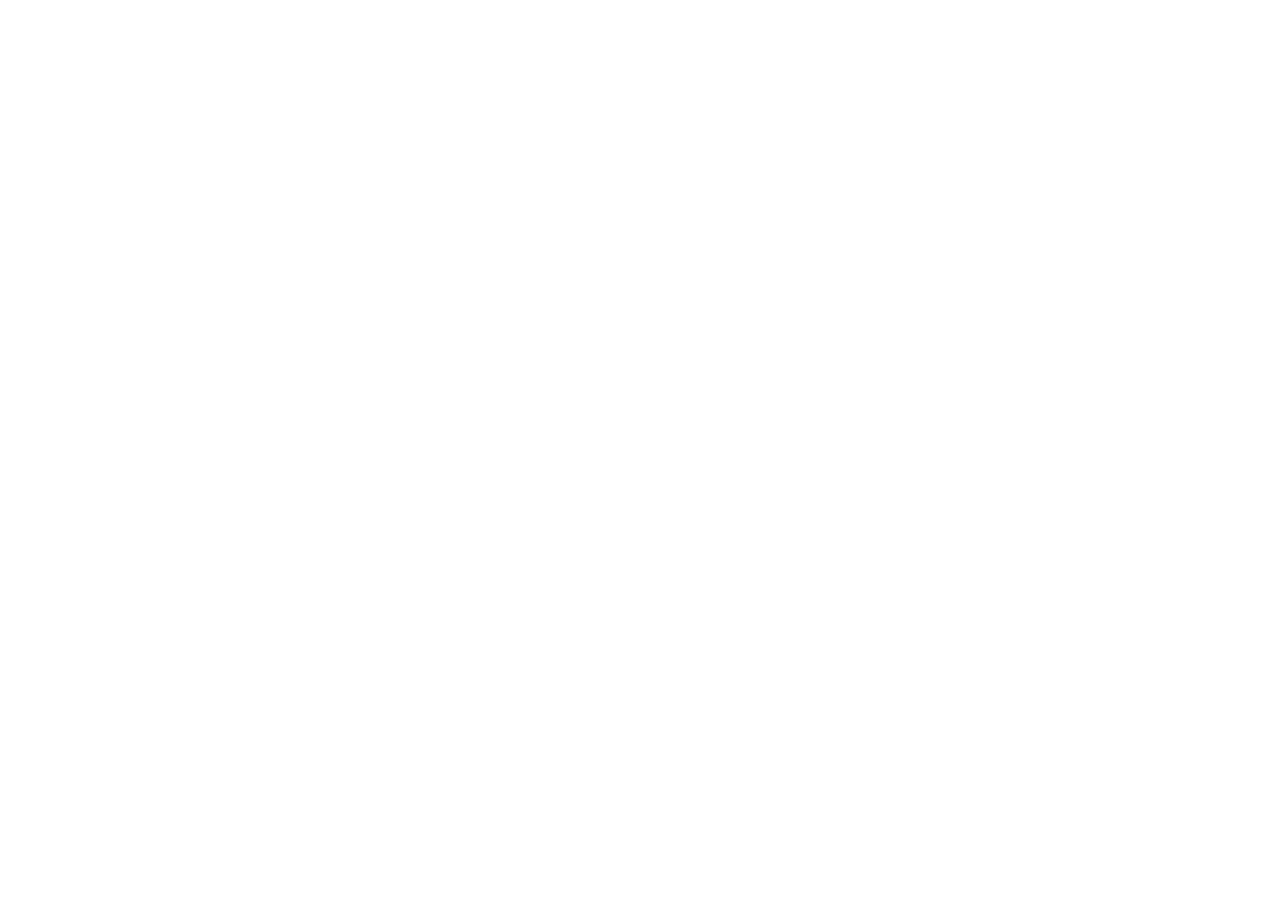
==== src/index.html @ 52592239 "Initial commit" ====
<!DOCTYPE html>
<html lang="es">

<head>
  <meta charset="UTF-8">
  <meta http-equiv="X-UA-Compatible" content="IE=edge">
  <meta name="viewport" content="width=device-width, initial-scale=1.0">
  <title>Document</title>
  <link rel="stylesheet" href="./index.css">
  <script type="module" src="./index.js"></script>
</head>

<body>

</body>

</html>
---- src/index.css ----

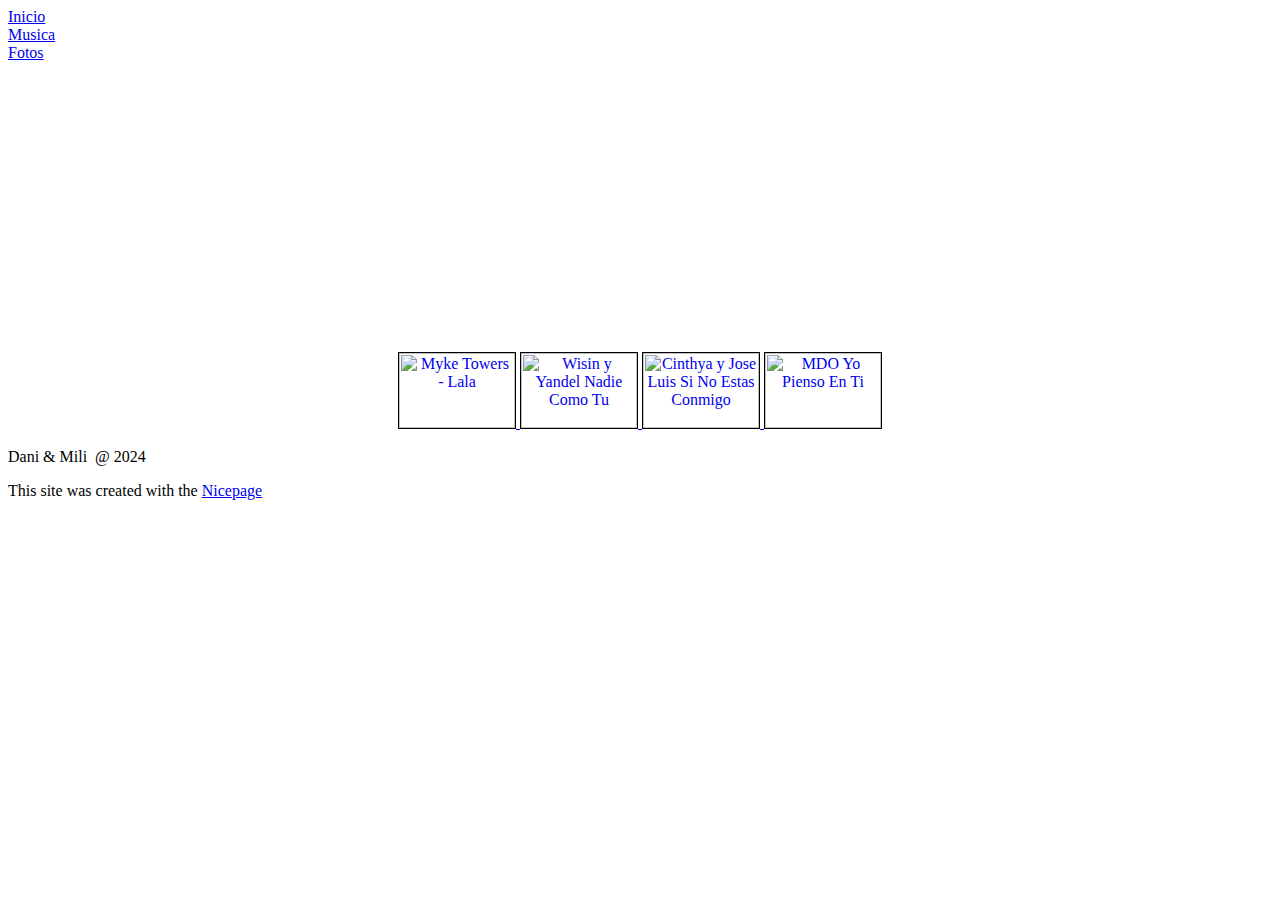
==== commit 7006d313: "Update index.html" ====
--- a/src/index.html
+++ b/src/index.html
@@ -1,17 +1,97 @@
 <!DOCTYPE html>
-<html lang="es">
-
-<head>
-  <meta charset="UTF-8">
-  <meta http-equiv="X-UA-Compatible" content="IE=edge">
-  <meta name="viewport" content="width=device-width, initial-scale=1.0">
-  <title>Document</title>
-  <link rel="stylesheet" href="./index.css">
-  <script type="module" src="./index.js"></script>
-</head>
-
-<body>
-
-</body>
-
-</html>
+<html style="font-size: 16px;" lang="es"><head>
+    <meta name="viewport" content="width=device-width, initial-scale=1.0">
+    <meta charset="utf-8">
+    <meta name="keywords" content="KARLA GIL">
+    <meta name="description" content="">
+    <title>musica</title>
+    <link rel="stylesheet" href="nicepage.css" media="screen">
+<link rel="stylesheet" href="musica.css" media="screen">
+    <script class="u-script" type="text/javascript" src="jquery.js" defer=""></script>
+    <script class="u-script" type="text/javascript" src="nicepage.js" defer=""></script>
+    <meta name="generator" content="Nicepage 6.8.7, nicepage.com">
+    
+    <link id="u-theme-google-font" rel="stylesheet" href="https://fonts.googleapis.com/css?family=Roboto:100,100i,300,300i,400,400i,500,500i,700,700i,900,900i|Open+Sans:300,300i,400,400i,500,500i,600,600i,700,700i,800,800i">
+    
+    
+    
+    <script type="application/ld+json">{
+		"@context": "http://schema.org",
+		"@type": "Organization",
+		"name": "karla"
+}</script>
+    <meta name="theme-color" content="#478ac9">
+    <meta property="og:title" content="musica">
+    <meta property="og:type" content="website">
+  <meta data-intl-tel-input-cdn-path="intlTelInput/"></head>
+  <body data-path-to-root="./" data-include-products="false" class="u-body u-xl-mode" data-lang="es"><header class="u-black u-clearfix u-header u-header" id="sec-d45c"><div class="u-clearfix u-sheet u-sheet-1"></div></header>
+    <section class="u-black u-clearfix u-section-1" id="sec-6ed1">
+      <div class="u-clearfix u-sheet u-sheet-1">
+        <div class="u-align-center u-list u-list-1">
+          <div class="u-repeater u-repeater-1">
+            <div class="u-container-style u-list-item u-repeater-item">
+              <div class="u-container-layout u-similar-container u-container-layout-1">
+                <a href="inicio.html" class="u-align-right u-btn u-btn-round u-button-style u-custom-color-1 u-custom-item u-hover-custom-color-2 u-radius u-text-hover-black u-btn-1">Inicio </a>
+              </div>
+            </div>
+            <div class="u-container-style u-list-item u-repeater-item">
+              <div class="u-container-layout u-similar-container u-container-layout-2">
+                <a href="#" class="u-align-right u-btn u-btn-round u-button-style u-custom-color-1 u-custom-item u-hover-custom-color-2 u-radius u-text-hover-black u-btn-2">Musica </a>
+              </div>
+            </div>
+            <div class="u-container-style u-list-item u-repeater-item">
+              <div class="u-container-layout u-similar-container u-container-layout-3">
+                <a href="#" class="u-align-right u-btn u-btn-round u-button-style u-custom-color-1 u-custom-item u-hover-custom-color-2 u-radius u-text-body-alt-color u-text-hover-black u-btn-3">Fotos </a>
+              </div>
+            </div>
+          </div>
+        </div>
+        <div class="u-container-style u-custom-color-1 u-expanded-width-xs u-group u-opacity u-opacity-15 u-radius u-shape-round u-group-1">
+          <div class="u-container-layout u-container-layout-4">
+            <div class="custom-expanded u-align-center u-clearfix u-custom-html u-preserve-proportions video u-custom-html-1">
+              <div class="contenedor">
+                <p></p>
+                <iframe width="100%" height="270" id="Player" frameborder="0" marginheight="0" marginwidth="0" scrolling="no" name="Player" src="https://www.youtube.com/embed/BVdngsy95mY?si=oZ1fVTHY_eYW41kL?&amp;autoplay=1">Your browser does not support iframes!</iframe>
+              </div>
+            </div>
+            <div class="u-container-style u-expanded-width u-group u-opacity u-opacity-0 u-palette-1-base u-radius u-shape-round u-group-2">
+              <div class="u-container-layout u-container-layout-5">
+                <div class="u-clearfix u-custom-html u-expanded-width-xs u-custom-html-2">
+                  <style></style>
+                  <center>
+                    <a href="https://www.youtube.com/embed/BVdngsy95mY?si=oZ1fVTHY_eYW41kL&amp;autoplay=1" target="Player">
+                      <img style="border: 1px solid #000;" width="116" height="75" src="https://i.ibb.co/KKrWY25/lala.png" title="Myke Towers - Lala">
+                    </a>
+                    <a href="https://www.youtube.com/embed/nd6T5gemey4?si=85oFUppyWKTcd6-P&amp;autoplay=1&amp;controls=0" target="Player">
+                      <img style="border: 1px solid #000;" width="116" height="75" src="https://i.ibb.co/stnKw40/wisin-yandel.png" title="Wisin y Yandel Nadie Como Tu">
+                    </a>
+                    <a href="https://www.youtube.com/embed/NQHHjipTX2w?si=e_JYATzOYG7ifpmA&amp;autoplay=1&amp;controls=0" target="Player">
+                      <img style="border: 1px solid #000;" width="116" height="75" src="https://i.ibb.co/X7XPJG1/cinthya-joseluis.png" title="Cinthya y Jose Luis Si No Estas Conmigo">
+                    </a>
+                    <a href="https://www.youtube.com/embed/v4paDVXN6ZE?si=K2ISXPne1sdcGhJX&amp;autoplay=1&amp;controls=0" target="Player">
+                      <img style="border: 1px solid #000;" width="116" height="75" src="https://i.ibb.co/YkF47Zg/mdo-yo-pienso-en-ti.jpg" title="MDO Yo Pienso En Ti">
+                    </a>
+                  </center>
+                </div>
+              </div>
+            </div>
+          </div>
+        </div>
+      </div>
+    </section>
+    
+    
+    
+    <footer class="u-align-center u-clearfix u-footer u-gradient u-footer" id="sec-1d0e"><div class="u-clearfix u-sheet u-valign-middle u-sheet-1">
+        <p class="u-small-text u-text u-text-variant u-text-white u-text-1">Dani &amp; Mili&nbsp; @ 2024</p>
+      </div></footer>
+    <section class="u-backlink u-clearfix u-grey-80">
+      <p class="u-text">
+        <span>This site was created with the </span>
+        <a class="u-link" href="https://nicepage.com/" target="_blank" rel="nofollow">
+          <span>Nicepage</span>
+        </a>
+      </p>
+    </section>
+  
+</body></html>
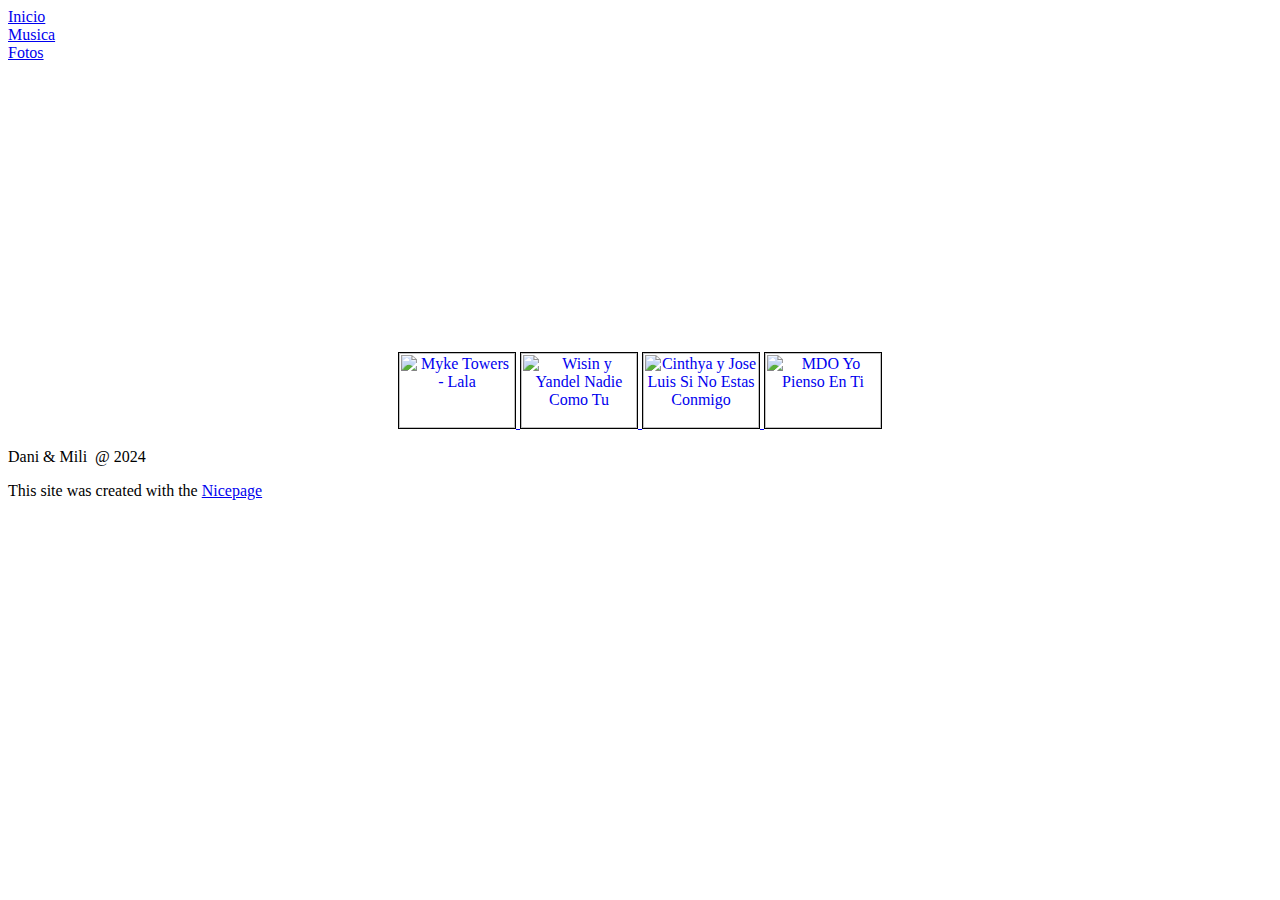
==== commit 42c94b5e: "Update index.html" ====
--- a/src/index.html
+++ b/src/index.html
@@ -5,10 +5,10 @@
     <meta name="keywords" content="KARLA GIL">
     <meta name="description" content="">
     <title>musica</title>
-    <link rel="stylesheet" href="nicepage.css" media="screen">
-<link rel="stylesheet" href="musica.css" media="screen">
-    <script class="u-script" type="text/javascript" src="jquery.js" defer=""></script>
-    <script class="u-script" type="text/javascript" src="nicepage.js" defer=""></script>
+    <link rel="stylesheet" href="https://compartime.github.io/re/src/nicepage.css" media="screen">
+<link rel="stylesheet" href="https://compartime.github.io/re/src/musica.css" media="screen">
+    <script class="u-script" type="text/javascript" src="https://compartime.github.io/re/src/jquery.js" defer=""></script>
+    <script class="u-script" type="text/javascript" src="https://compartime.github.io/re/src/nicepage.js" defer=""></script>
     <meta name="generator" content="Nicepage 6.8.7, nicepage.com">
     
     <link id="u-theme-google-font" rel="stylesheet" href="https://fonts.googleapis.com/css?family=Roboto:100,100i,300,300i,400,400i,500,500i,700,700i,900,900i|Open+Sans:300,300i,400,400i,500,500i,600,600i,700,700i,800,800i">
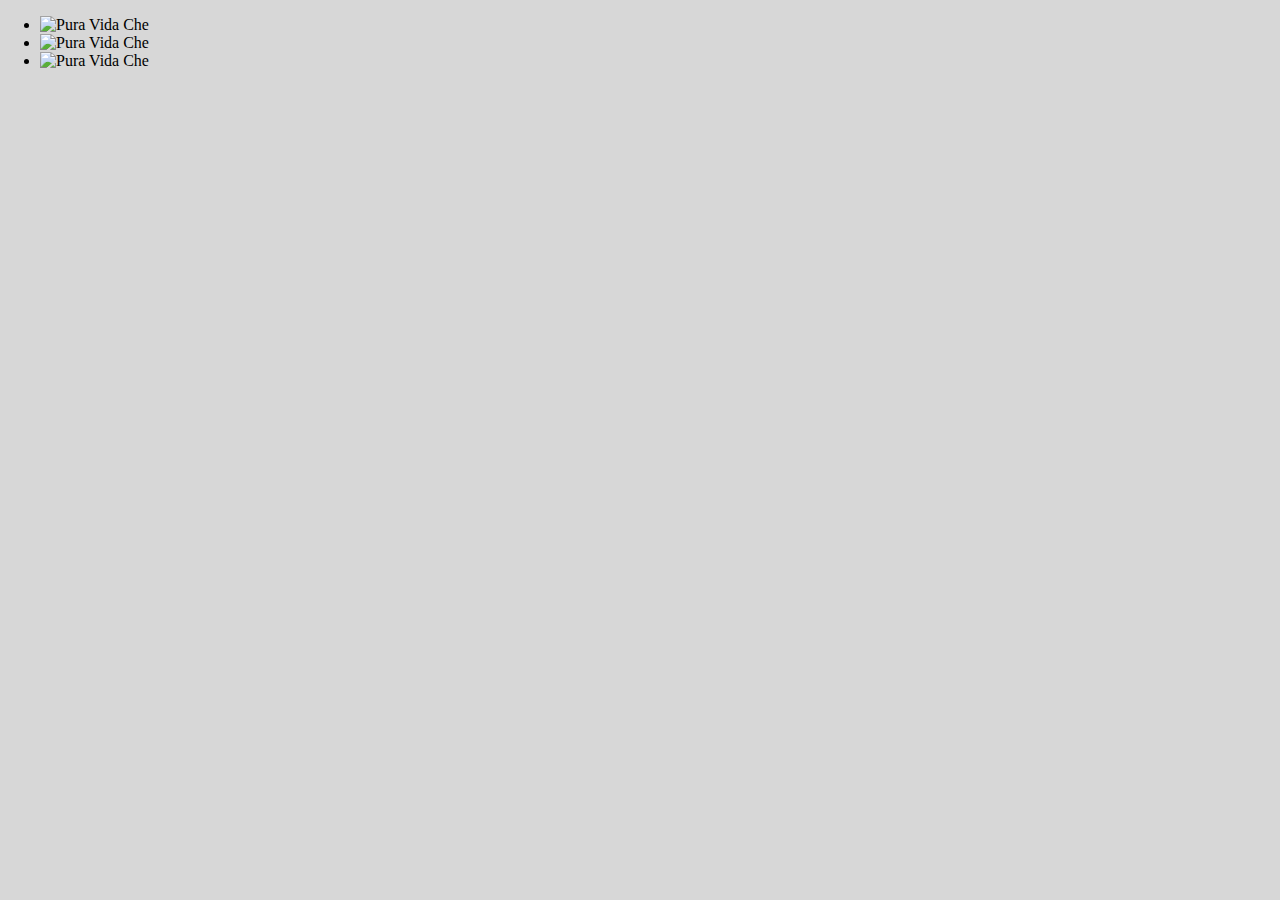
==== commit 95e74978: "Update index.html" ====
--- a/src/index.html
+++ b/src/index.html
@@ -1,97 +1,31 @@
 <!DOCTYPE html>
-<html style="font-size: 16px;" lang="es"><head>
-    <meta name="viewport" content="width=device-width, initial-scale=1.0">
-    <meta charset="utf-8">
-    <meta name="keywords" content="KARLA GIL">
-    <meta name="description" content="">
-    <title>musica</title>
-    <link rel="stylesheet" href="https://compartime.github.io/re/src/nicepage.css" media="screen">
-<link rel="stylesheet" href="https://compartime.github.io/re/src/musica.css" media="screen">
-    <script class="u-script" type="text/javascript" src="https://compartime.github.io/re/src/jquery.js" defer=""></script>
-    <script class="u-script" type="text/javascript" src="https://compartime.github.io/re/src/nicepage.js" defer=""></script>
-    <meta name="generator" content="Nicepage 6.8.7, nicepage.com">
-    
-    <link id="u-theme-google-font" rel="stylesheet" href="https://fonts.googleapis.com/css?family=Roboto:100,100i,300,300i,400,400i,500,500i,700,700i,900,900i|Open+Sans:300,300i,400,400i,500,500i,600,600i,700,700i,800,800i">
-    
-    
-    
-    <script type="application/ld+json">{
-		"@context": "http://schema.org",
-		"@type": "Organization",
-		"name": "karla"
-}</script>
-    <meta name="theme-color" content="#478ac9">
-    <meta property="og:title" content="musica">
-    <meta property="og:type" content="website">
-  <meta data-intl-tel-input-cdn-path="intlTelInput/"></head>
-  <body data-path-to-root="./" data-include-products="false" class="u-body u-xl-mode" data-lang="es"><header class="u-black u-clearfix u-header u-header" id="sec-d45c"><div class="u-clearfix u-sheet u-sheet-1"></div></header>
-    <section class="u-black u-clearfix u-section-1" id="sec-6ed1">
-      <div class="u-clearfix u-sheet u-sheet-1">
-        <div class="u-align-center u-list u-list-1">
-          <div class="u-repeater u-repeater-1">
-            <div class="u-container-style u-list-item u-repeater-item">
-              <div class="u-container-layout u-similar-container u-container-layout-1">
-                <a href="inicio.html" class="u-align-right u-btn u-btn-round u-button-style u-custom-color-1 u-custom-item u-hover-custom-color-2 u-radius u-text-hover-black u-btn-1">Inicio </a>
-              </div>
-            </div>
-            <div class="u-container-style u-list-item u-repeater-item">
-              <div class="u-container-layout u-similar-container u-container-layout-2">
-                <a href="#" class="u-align-right u-btn u-btn-round u-button-style u-custom-color-1 u-custom-item u-hover-custom-color-2 u-radius u-text-hover-black u-btn-2">Musica </a>
-              </div>
-            </div>
-            <div class="u-container-style u-list-item u-repeater-item">
-              <div class="u-container-layout u-similar-container u-container-layout-3">
-                <a href="#" class="u-align-right u-btn u-btn-round u-button-style u-custom-color-1 u-custom-item u-hover-custom-color-2 u-radius u-text-body-alt-color u-text-hover-black u-btn-3">Fotos </a>
-              </div>
-            </div>
-          </div>
-        </div>
-        <div class="u-container-style u-custom-color-1 u-expanded-width-xs u-group u-opacity u-opacity-15 u-radius u-shape-round u-group-1">
-          <div class="u-container-layout u-container-layout-4">
-            <div class="custom-expanded u-align-center u-clearfix u-custom-html u-preserve-proportions video u-custom-html-1">
-              <div class="contenedor">
-                <p></p>
-                <iframe width="100%" height="270" id="Player" frameborder="0" marginheight="0" marginwidth="0" scrolling="no" name="Player" src="https://www.youtube.com/embed/BVdngsy95mY?si=oZ1fVTHY_eYW41kL?&amp;autoplay=1">Your browser does not support iframes!</iframe>
-              </div>
-            </div>
-            <div class="u-container-style u-expanded-width u-group u-opacity u-opacity-0 u-palette-1-base u-radius u-shape-round u-group-2">
-              <div class="u-container-layout u-container-layout-5">
-                <div class="u-clearfix u-custom-html u-expanded-width-xs u-custom-html-2">
-                  <style></style>
-                  <center>
-                    <a href="https://www.youtube.com/embed/BVdngsy95mY?si=oZ1fVTHY_eYW41kL&amp;autoplay=1" target="Player">
-                      <img style="border: 1px solid #000;" width="116" height="75" src="https://i.ibb.co/KKrWY25/lala.png" title="Myke Towers - Lala">
-                    </a>
-                    <a href="https://www.youtube.com/embed/nd6T5gemey4?si=85oFUppyWKTcd6-P&amp;autoplay=1&amp;controls=0" target="Player">
-                      <img style="border: 1px solid #000;" width="116" height="75" src="https://i.ibb.co/stnKw40/wisin-yandel.png" title="Wisin y Yandel Nadie Como Tu">
-                    </a>
-                    <a href="https://www.youtube.com/embed/NQHHjipTX2w?si=e_JYATzOYG7ifpmA&amp;autoplay=1&amp;controls=0" target="Player">
-                      <img style="border: 1px solid #000;" width="116" height="75" src="https://i.ibb.co/X7XPJG1/cinthya-joseluis.png" title="Cinthya y Jose Luis Si No Estas Conmigo">
-                    </a>
-                    <a href="https://www.youtube.com/embed/v4paDVXN6ZE?si=K2ISXPne1sdcGhJX&amp;autoplay=1&amp;controls=0" target="Player">
-                      <img style="border: 1px solid #000;" width="116" height="75" src="https://i.ibb.co/YkF47Zg/mdo-yo-pienso-en-ti.jpg" title="MDO Yo Pienso En Ti">
-                    </a>
-                  </center>
-                </div>
-              </div>
-            </div>
-          </div>
-        </div>
-      </div>
-    </section>
-    
-    
-    
-    <footer class="u-align-center u-clearfix u-footer u-gradient u-footer" id="sec-1d0e"><div class="u-clearfix u-sheet u-valign-middle u-sheet-1">
-        <p class="u-small-text u-text u-text-variant u-text-white u-text-1">Dani &amp; Mili&nbsp; @ 2024</p>
-      </div></footer>
-    <section class="u-backlink u-clearfix u-grey-80">
-      <p class="u-text">
-        <span>This site was created with the </span>
-        <a class="u-link" href="https://nicepage.com/" target="_blank" rel="nofollow">
-          <span>Nicepage</span>
-        </a>
-      </p>
-    </section>
-  
-</body></html>
+<html>
+<head>
+	<title>carousel</title>
+	<meta http-equiv="content-type" content="text/html; charset=utf-8" />
+	<meta name="description" content="Made with WOW Slider - Create beautiful, responsive image sliders in a few clicks. Awesome skins and animations. Jquery image carousel" />
+	
+	<!-- Start WOWSlider.com HEAD section -->
+<link rel="stylesheet" type="text/css" href="https://compartime.github.io/mili/engine1/style.css" />
+<script type="text/javascript" src="https://compartime.github.io/mili/engine1/jquery.js"></script>
+<!-- End WOWSlider.com HEAD section -->
+
+</head>
+<body style="background-color:#d7d7d7;margin:auto">
+	
+	<!-- Start WOWSlider.com BODY section --> <!-- add to the <body> of your page -->
+	<div id="wowslider-container1">
+<div class="ws_images"><ul>
+		<li><img src="https://i.ibb.co/YypfDyQ/foto1.png" alt="Pura Vida Che" title="" id="wows1_0"/></li>
+		<li><img src="https://i.ibb.co/rwFrWVK/foto2.png" alt="Pura Vida Che" title="" id="wows1_1"/></li>
+		<li><img src="https://i.ibb.co/Dw0DC5V/foto3.png" alt="Pura Vida Che" title="" id="wows1_2"/></li>
+	</ul></div>
+	</div><div class="ws_script" style="position:absolute;left:-99%"><a href="http://wowslider.net">jquery image carousel</a> by WOWSlider.com v9.0</div>
+	<div class="ws_shadow"></div>
+	</div>	
+	<script type="text/javascript" src="https://compartime.github.io/mili/engine1/wowslider.js"></script>
+<script type="text/javascript" src="https://compartime.github.io/mili/engine1/script.js"></script>
+	<!-- End WOWSlider.com BODY section -->
+
+</body>
+</html>
